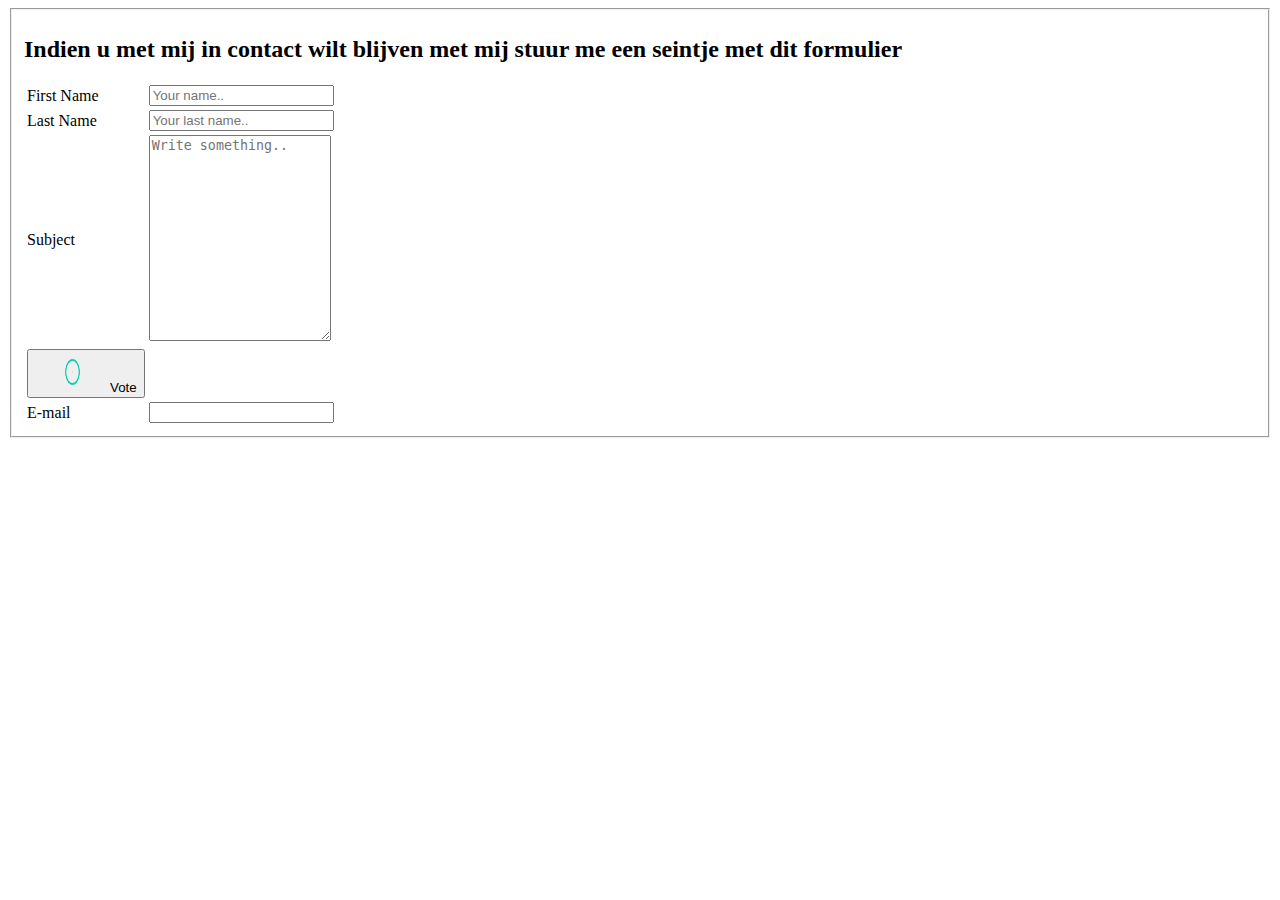
==== Formulier.html @ b1748f6b "html toevoegen voor potfolio" ====
<!DOCTYPE html>
<html>
<html lang="nl">

<head>
    <meta charset="utf-8">
    <meta name="description" content="voorstelling van larry jeremiah">
    <meta name="keywords" content="trefwoorden,">
    <meta name="viewport" content="width=device-width, height=device-height" />
    <title>Contact</title>
</head>

<body>
    <form>
         <fieldset>
        <table>
            <h2>
              Indien u met mij in contact wilt blijven met mij stuur me een seintje met dit formulier 
            </h2>
          
            <tr>
                <td>
                    <label for="fname">First Name</label>
                </td>
                <td>
                    <input type="text" id="fname" name="firstname" placeholder="Your name..">
                </td>
            </tr>
            <tr>
                <td>
                    <label for="lname">Last Name</label>
                </td>
                <td>
                    <input type="text" id="lname" name="lastname" placeholder="Your last name..">
                </td>
            </tr>
            <tr>
                <td>
                    <label for="subject">Subject</label>
                </td>
                <td>
                    <textarea id="subject" name="subject" placeholder="Write something.." style="height:200px"></textarea>
                </td>
               
            </tr>
            
            <tr> <td>
                <button type="submit" value="submit"> 
<img src="images/XwHw.gif" width="75" height="40" alt="Vote button" />Vote
</button>
                </td></tr>
            
            <tr><td> <label for="email">E-mail</label></td> <td> <input type="text" id="lemail" required name="email" ></td></tr>
        </table>
             
              </fieldset>
    </form>
</body>

</html>
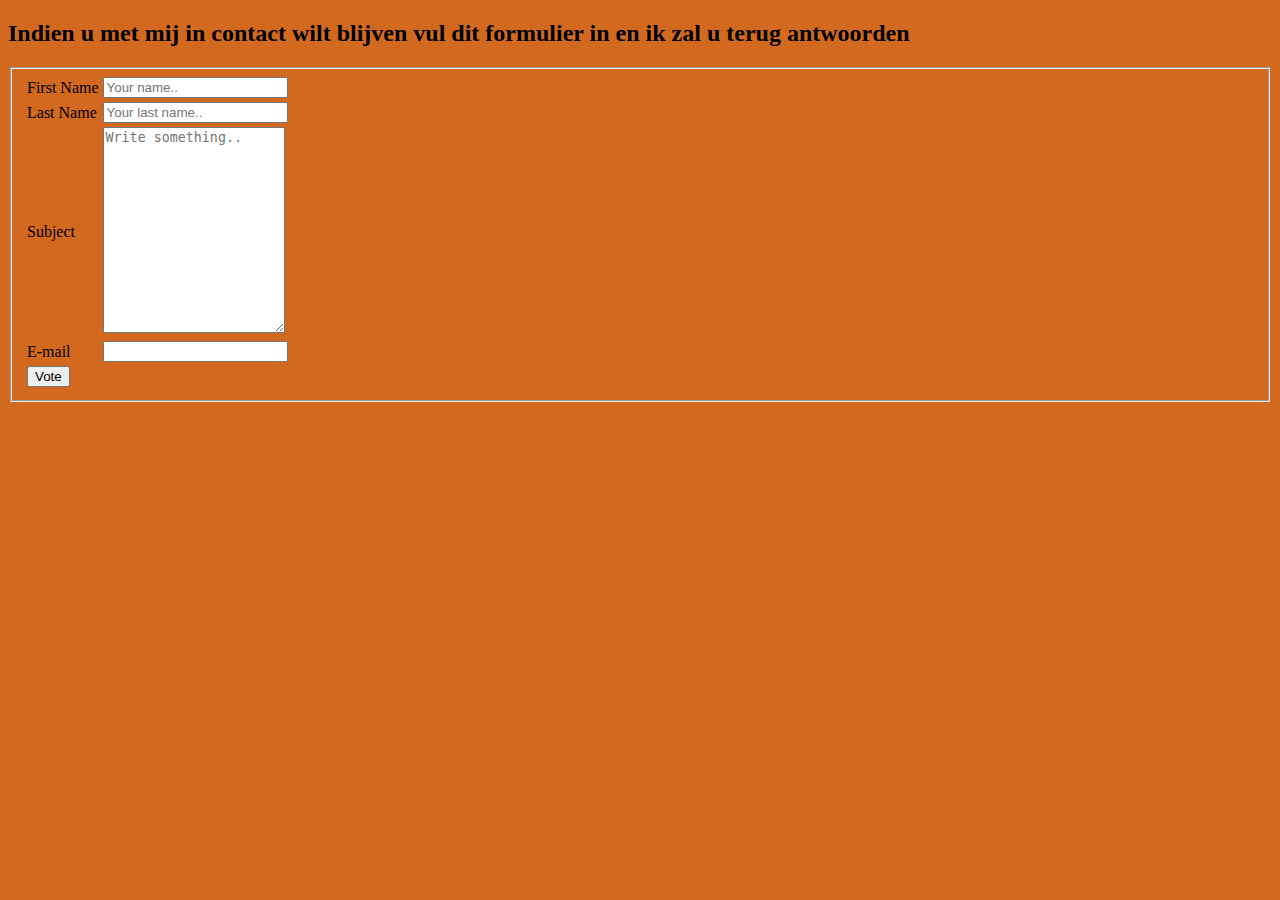
==== commit 3eac6374: "css" ====
--- a/Formulier.html
+++ b/Formulier.html
@@ -7,54 +7,56 @@
     <meta name="description" content="voorstelling van larry jeremiah">
     <meta name="keywords" content="trefwoorden,">
     <meta name="viewport" content="width=device-width, height=device-height" />
+     <link rel="stylesheet" href="css/style.css" />
     <title>Contact</title>
 </head>
 
 <body>
+    <h2>
+              Indien u met mij in contact wilt blijven vul dit formulier in en ik zal u terug antwoorden
+            </h2>
     <form>
-         <fieldset>
-        <table>
-            <h2>
-              Indien u met mij in contact wilt blijven met mij stuur me een seintje met dit formulier 
-            </h2>
-          
-            <tr>
-                <td>
-                    <label for="fname">First Name</label>
-                </td>
-                <td>
-                    <input type="text" id="fname" name="firstname" placeholder="Your name..">
-                </td>
-            </tr>
-            <tr>
-                <td>
-                    <label for="lname">Last Name</label>
-                </td>
-                <td>
-                    <input type="text" id="lname" name="lastname" placeholder="Your last name..">
-                </td>
-            </tr>
-            <tr>
-                <td>
-                    <label for="subject">Subject</label>
-                </td>
-                <td>
-                    <textarea id="subject" name="subject" placeholder="Write something.." style="height:200px"></textarea>
-                </td>
-               
-            </tr>
-            
-            <tr> <td>
-                <button type="submit" value="submit"> 
-<img src="images/XwHw.gif" width="75" height="40" alt="Vote button" />Vote
-</button>
-                </td></tr>
-            
-            <tr><td> <label for="email">E-mail</label></td> <td> <input type="text" id="lemail" required name="email" ></td></tr>
-        </table>
-             
-              </fieldset>
+        <fieldset>
+            <table>
+                <tr>
+                    <td>
+                        <label for="fname">First Name</label>
+                    </td>
+                    <td>
+                        <input type="text" id="fname" name="firstname" placeholder="Your name.."> </td>
+                </tr>
+                <tr>
+                    <td>
+                        <label for="lname">Last Name</label>
+                    </td>
+                    <td>
+                        <input type="text" id="lname" name="lastname" placeholder="Your last name.."> </td>
+                </tr>
+                <tr>
+                    <td>
+                        <label for="subject">Subject</label>
+                    </td>
+                    <td>
+                        <textarea id="subject" name="subject" placeholder="Write something.." style="height:200px"></textarea>
+                    </td>
+                </tr>
+              
+                <tr>
+                    <td>
+                        <label for="email">E-mail</label>
+                    </td>
+                    <td>
+                        <input type="text" id="lemail" required name="email"> </td>
+                </tr>
+                  <tr>
+                    <td>
+                        <button type="submit" value="submit"> Vote </button>
+                    </td>
+                </tr>
+            </table>
+        </fieldset>
     </form>
+    
 </body>
 
 </html>--- a/css/style.css
+++ b/css/style.css
@@ -0,0 +1,40 @@
+/*cascading is de volgorde van belang*/
+
+
+/*de elementen zullen primairen zelf als je iets hebt gezet in de stylesheet*/
+
+
+/*class meegeven om specifieke dingens te doen */
+
+
+/*maak gebruik van class en ID  */
+
+
+/*nav bar geel maken begin al met hoveren */
+
+body {
+    background-color: chocolate;
+}
+
+.nav_index {
+    list-style-type: none;
+    margin: 0;
+    padding: 0;
+    width: 12%;
+    background-color: #f1f1f1;
+    height: 100%;
+    /* Full height */
+    position: fixed;
+    /* Make it stick, even on scroll */
+    overflow: auto;
+    /* Enable scrolling if the sidenav has too much content */
+}
+
+.text_basis {
+    position: fixed;
+    bottom: 5;
+ right: 0;
+    width: 600px;
+    border: 3px solid #73AD21;
+   
+}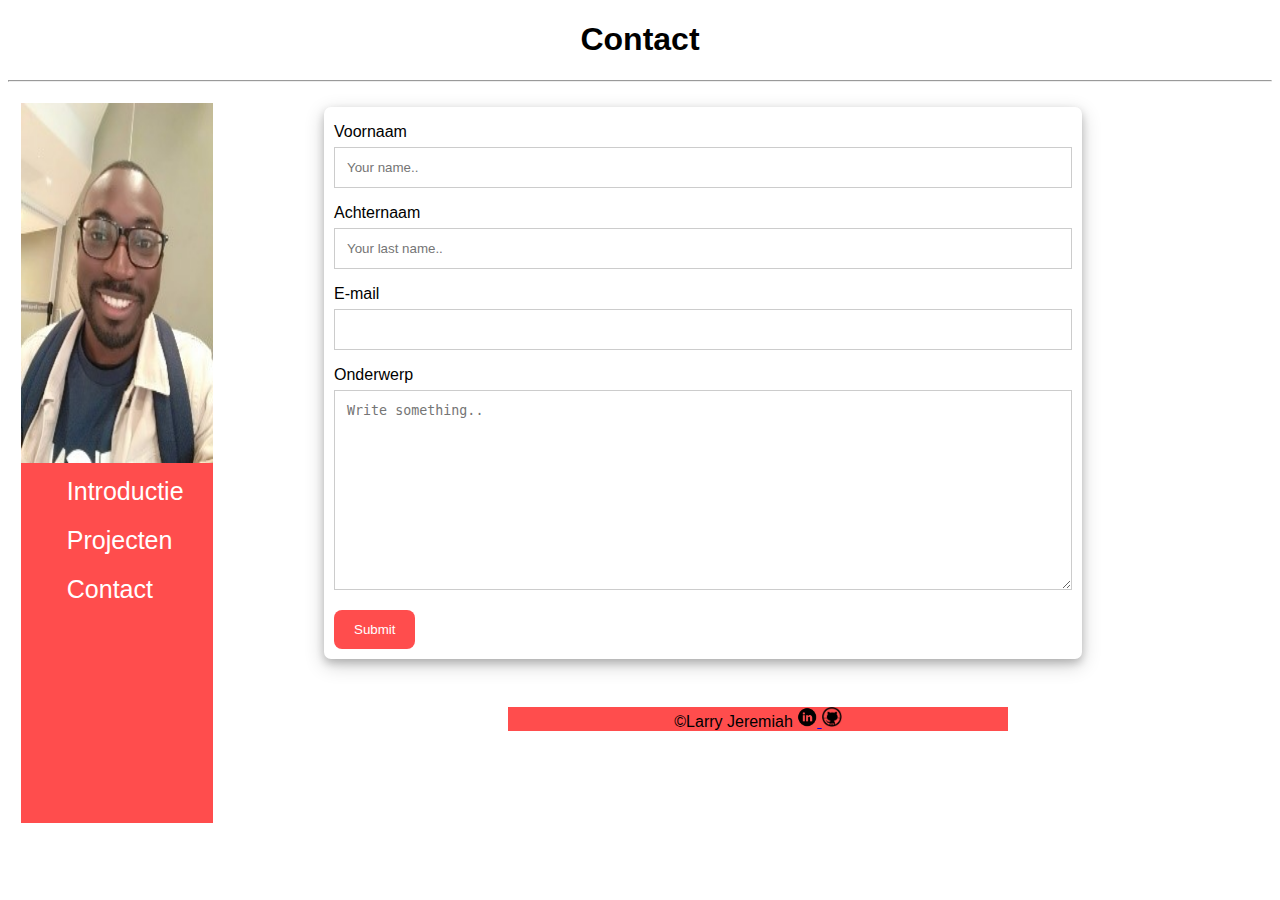
==== commit 4c7d1386: "flexbox toegepast aan mijn site voor bepaalde onderwerpen" ====
--- a/Formulier.html
+++ b/Formulier.html
@@ -7,56 +7,46 @@
     <meta name="description" content="voorstelling van larry jeremiah">
     <meta name="keywords" content="trefwoorden,">
     <meta name="viewport" content="width=device-width, height=device-height" />
-     <link rel="stylesheet" href="css/style.css" />
+    <link rel="icon" href="images/studentFavicon.jpg" type="image/gif" sizes="16x16">
+    <link rel="stylesheet" href="css/style.css" />
+    <link rel="stylesheet" href="css/Contact.css" />
     <title>Contact</title>
 </head>
 
 <body>
-    <h2>
-              Indien u met mij in contact wilt blijven vul dit formulier in en ik zal u terug antwoorden
-            </h2>
-    <form>
-        <fieldset>
-            <table>
-                <tr>
-                    <td>
-                        <label for="fname">First Name</label>
-                    </td>
-                    <td>
-                        <input type="text" id="fname" name="firstname" placeholder="Your name.."> </td>
-                </tr>
-                <tr>
-                    <td>
-                        <label for="lname">Last Name</label>
-                    </td>
-                    <td>
-                        <input type="text" id="lname" name="lastname" placeholder="Your last name.."> </td>
-                </tr>
-                <tr>
-                    <td>
-                        <label for="subject">Subject</label>
-                    </td>
-                    <td>
-                        <textarea id="subject" name="subject" placeholder="Write something.." style="height:200px"></textarea>
-                    </td>
-                </tr>
-              
-                <tr>
-                    <td>
-                        <label for="email">E-mail</label>
-                    </td>
-                    <td>
-                        <input type="text" id="lemail" required name="email"> </td>
-                </tr>
-                  <tr>
-                    <td>
-                        <button type="submit" value="submit"> Vote </button>
-                    </td>
-                </tr>
-            </table>
-        </fieldset>
-    </form>
-    
+    <header>
+        <h1>Contact</h1>
+        <hr>
+        <!---zet hier voor andere talen ---->
+    </header>
+    <!----------------navigation bar------------------->
+    <nav>
+        <ul class="nav_index"> <img src="images/pic.jpg" alt="foto van larry jeremiah" width="100%" height="50%">
+            <li><a href="intro.html">Introductie</a> </li>
+            <li><a href="Projecten.html">Projecten</a></li>
+            <li><a href="Formulier.html">Contact</a> </li>
+        </ul>
+    </nav>
+    <!---------------------formulier ----------------------->
+    <section class="container">
+        <div class="row">
+            <div class="column">
+                <form>
+                    <label for="fname"> <a>Voornaam</a></label>
+                    <input type="text" id="fname" name="firstname" placeholder="Your name..">
+                    <label for="lname"> <a>Achternaam</a> </label>
+                    <input type="text" id="lname" name="lastname" placeholder="Your last name..">
+                    <label for="email"> <a>E-mail</a> </label>
+                    <input type="text" id="lemail" required name="email">
+                    <label for="subject"> <a>Onderwerp</a></label>
+                    <textarea id="subject" name="subject" placeholder="Write something.." style="height:200px"></textarea>
+                    <input type="submit" value="Submit"> </form>
+            </div>
+        </div>
+    </section>
+
+    <footer> <a>©Larry Jeremiah </a>
+        <a href="https://www.linkedin.com/in/larry-jeremiah-99376b132/ " target="_blank"> <img src="images/linkenIn.png" width="20px">  </a> <a href="https://github.com/obarojeremiah"><img src="images/github.png" width="20px"> </a> </footer>
 </body>
 
-</html>+</html>
--- a/css/style.css
+++ b/css/style.css
@@ -1,40 +1,184 @@
 /*cascading is de volgorde van belang*/
-
 
 /*de elementen zullen primairen zelf als je iets hebt gezet in de stylesheet*/
 
-
 /*class meegeven om specifieke dingens te doen */
-
 
 /*maak gebruik van class en ID  */
 
+body {
+    background-color: white;
+}
 
-/*nav bar geel maken begin al met hoveren */
+h1,
+h2,
+h3,
+h4,
+h5,
+h6,
+p,
+a {
+    font-family: "Roboto", sans-serif;
+}
 
-body {
-    background-color: chocolate;
+header {
+    text-align: center;
 }
+
+
+/*--------------------------------------------------------------Navigation bar ----------------------------------------------------------------------*/
 
 .nav_index {
     list-style-type: none;
-    margin: 0;
+    margin: 1%;
     padding: 0;
-    width: 12%;
-    background-color: #f1f1f1;
-    height: 100%;
+    width: 15%;
+    background-color: #ff4d4d;
+    height: 80%;
     /* Full height */
     position: fixed;
     /* Make it stick, even on scroll */
     overflow: auto;
     /* Enable scrolling if the sidenav has too much content */
+    display: -webkit-box;
+    display: -moz-box;
+    display: -ms-flexbox;
+    display: -webkit-flex;
+    display: block;
+
+    -webkit-flex-flow: row wrap;
+    justify-content: flex-end;
 }
 
+.nav_index li a {
+    display: block;
+    color: white;
+    padding: 10px 46px;
+    text-decoration: none;
+    font-size: 25px;
+    /**-------------------heb ik erbij gezet want de navbar door flexbox deed moeilijk met de text----------------*/
+}
+
+.nav_index li a:hover {
+    background-color: white;
+    color: black;
+}
+
+
+/*-------------------------------------------articel effect--------------------------------------*/
+
 .text_basis {
-    position: fixed;
+    padding: 20px;
+    margin: 20px;
+    margin-top: 10px;
+    margin-left: 25%;
+    /*position: fixed;
     bottom: 5;
- right: 0;
-    width: 600px;
-    border: 3px solid #73AD21;
-   
-}+ right: 0;*/
+    width: 850px;
+    box-shadow: 0 4px 8px 0 rgba(0, 0, 0, 0.2), 0 6px 20px 0 rgba(0, 0, 0, 0.19);
+}
+
+
+/*-----------------------------------------------------------skill bar ------------------------------------------------------------*/
+
+.skill_bar {
+    width: 100%;
+    background-color: #ffff;
+    border-radius: 20px;
+}
+
+.skills {
+    text-align: right;
+    padding: 10px;
+    color: white;
+    border-radius: 20px;
+}
+
+.html {
+    height: 6px;
+    width: 90%;
+    background-color: #ff4d4d;
+}
+
+.css {
+    height: 6px;
+    width: 78%;
+    background-color: #ff4d4d;
+}
+
+.java {
+    height: 6px;
+    width: 70%;
+    background-color: #ff4d4d;
+}
+
+.networking {
+    height: 6px;
+    width: 81%;
+    background-color: #ff4d4d;
+}
+
+.linux {
+    height: 6px;
+    width: 67%;
+    background-color: #ff4d4d;
+}
+
+.frans {
+    height: 6px;
+    width: 93%;
+    background-color: #ff4d4d;
+}
+
+.nederlands {
+    height: 6px;
+    width: 93%;
+    background-color: #ff4d4d;
+}
+
+.engels {
+    height: 6px;
+    width: 94%;
+    background-color: #ff4d4d;
+}
+
+
+/*----------------------------------------------------------------showcase box ------------------------------------------------------------*/
+
+.showcase {
+    padding: 20px;
+    margin-top: 10px;
+    margin-left: 25%;
+    /*position: fixed;
+    bottom: 5;
+ right: 0;*/
+    width: 850px;
+    box-shadow: 0 4px 8px 0 rgba(0, 0, 0, 0.2), 0 6px 20px 0 rgba(0, 0, 0, 0.19);
+}
+
+
+/*---------------------------------------------------------------Introductie personalia -----------------------------------------------------*/
+
+.intro_titel {
+    text-align: center;
+}
+
+.intro_text {
+    text-align: center;
+    box-shadow: 0 4px 8px 0 rgba(0, 0, 0, 0.2), 0 6px 20px 0 rgba(0, 0, 0, 0.19);
+    width: 50%;
+    margin-left: 25%;
+     margin-bottom: 8px;
+}
+
+
+/*-------------------------------------------------------------footer-------------------------------------------------------------------*/
+
+footer {
+    width: 500px;
+    margin-left: 500px;
+    margin-top: 48px;
+    background-color: #ff4d4d;
+    text-align: center;
+}
--- a/css/Contact.css
+++ b/css/Contact.css
@@ -0,0 +1,70 @@
+h1,
+h2,
+h3,
+h4,
+h5,
+h6,
+p,
+a {
+    font-family: "Roboto", sans-serif;
+}
+
+* {
+    box-sizing: border-box;
+}
+
+/* Style inputs */
+
+input[type=text],
+select,
+textarea {
+    width: 100%;
+    padding: 12px;
+    border: 1px solid #ccc;
+    margin-top: 6px;
+    margin-bottom: 16px;
+    resize: vertical;
+}
+
+input[type=submit] {
+    background-color: #ff4d4d;
+    color: white;
+    padding: 12px 20px;
+    border: none;
+    cursor: pointer;
+    border-radius: 8px;
+}
+
+input[type=submit]:hover {
+    background-color: #ff3333;
+}
+
+/* Style the container/contact section */
+
+.container {
+    border-radius: 7px;
+    background-color: white;
+    padding: 10px;
+    box-shadow: 0 4px 8px 0 rgba(0, 0, 0, 0.2), 0 6px 20px 0 rgba(0, 0, 0, 0.19);
+
+    width: 60%;
+    margin-left: 25%;
+    margin-top: 2%;
+}
+
+/* Create two columns that float next to eachother */
+
+.column {
+
+    width: 100%;
+    margin-top: 6px;
+    padding: px;
+}
+
+/* Clear floats after the columns */
+
+.row:after {
+    content: "";
+    display: table;
+    clear: both;
+}
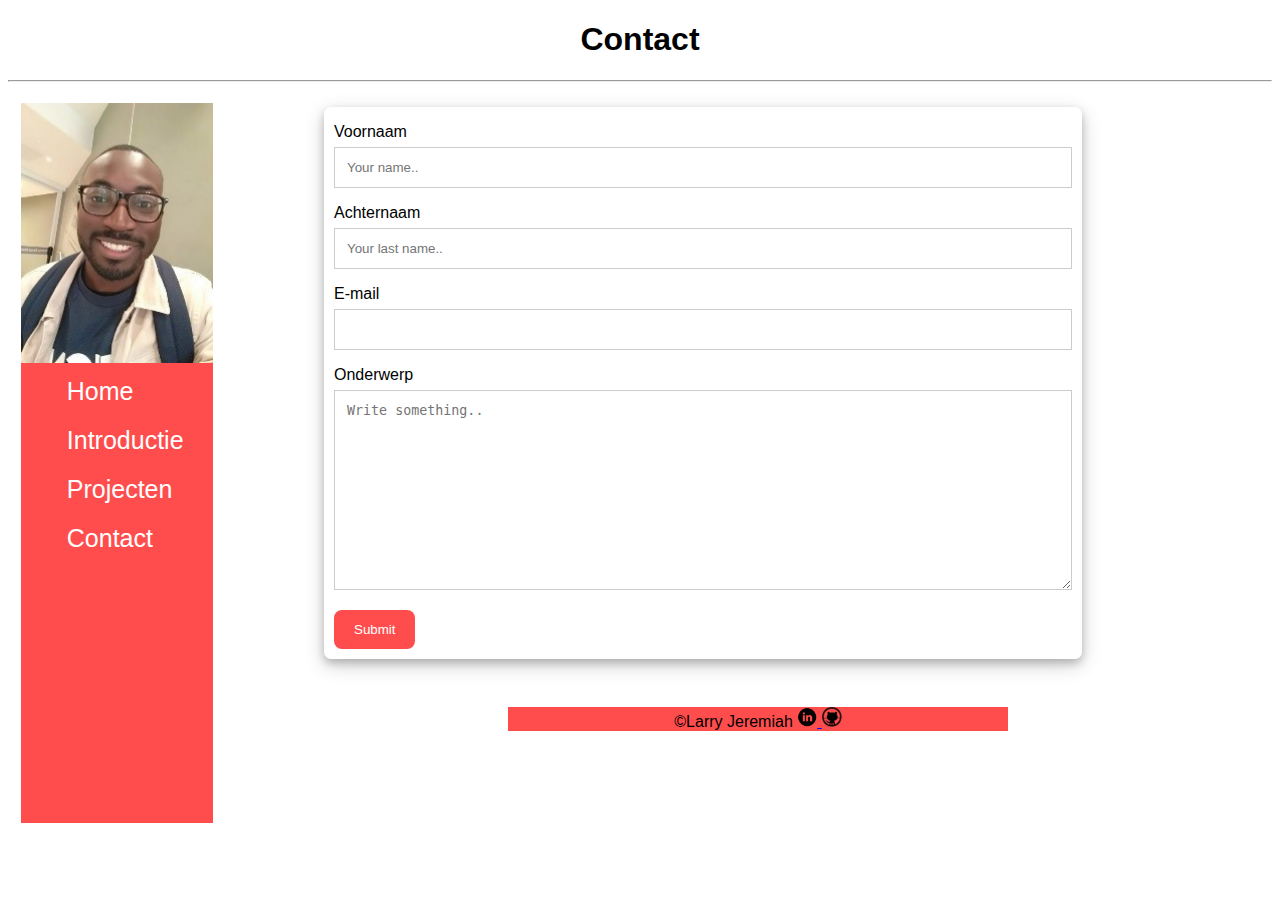
==== commit ebcbb58a: "less and sass toegevoegd (nog niet compleet af)" ====
--- a/Formulier.html
+++ b/Formulier.html
@@ -9,7 +9,8 @@
     <meta name="viewport" content="width=device-width, height=device-height" />
     <link rel="icon" href="images/studentFavicon.jpg" type="image/gif" sizes="16x16">
     <link rel="stylesheet" href="css/style.css" />
-    <link rel="stylesheet" href="css/Contact.css" />
+    <link rel="stylesheet" href="css/pageStyle.css"/>
+    <link rel="stylesheet" href="css/Contact.css"/>
     <title>Contact</title>
 </head>
 
@@ -19,15 +20,16 @@
         <hr>
         <!---zet hier voor andere talen ---->
     </header>
-    <!----------------navigation bar------------------->
-    <nav>
-        <ul class="nav_index"> <img src="images/pic.jpg" alt="foto van larry jeremiah" width="100%" height="50%">
-            <li><a href="intro.html">Introductie</a> </li>
-            <li><a href="Projecten.html">Projecten</a></li>
-            <li><a href="Formulier.html">Contact</a> </li>
-        </ul>
-    </nav>
-    <!---------------------formulier ----------------------->
+      <!------------------------navigation bar------------------->
+        <nav>
+            <ul class="nav_index"> <article>  <a href="Index.html"><img src="images/pic.jpg" class="bounce" alt="foto van larry jeremiah" width="100%" height="50%"></a></article>
+                <li><a href="Index.html">Home</a> </li>
+                <li><a href="intro.html">Introductie</a> </li>
+                <li><a href="Projecten.html">Projecten</a></li>
+                <li><a href="Formulier.html">Contact</a> </li>
+            </ul>
+        </nav>
+    <!---------------------------formulier ----------------------->
     <section class="container">
         <div class="row">
             <div class="column">
--- a/css/pageStyle.css
+++ b/css/pageStyle.css
@@ -0,0 +1,275 @@
+    /*cascading is de volgorde van belang*/
+
+
+/*de elementen zullen primairen zelf als je iets hebt gezet in de stylesheet*/
+
+
+/*class meegeven om specifieke dingens te doen */
+
+
+/*maak gebruik van class en ID  */
+
+body {
+    background-color: white;
+}
+
+h1,
+h2,
+h3,
+h4,
+h5,
+h6,
+p,
+a {
+    font-family: "Roboto", sans-serif;
+}
+
+header {
+    text-align: center;
+}
+
+
+/*--------------------------------------------------------------Navigation bar ----------------------------------------------------------------------*/
+
+.nav_index {
+    list-style-type: none;
+    margin: 1%;
+    margin-bottom: 8%;
+    padding: 0;
+    width: 15%;
+    background-color: #ff4d4d;
+    height: 80%;
+    /* Full height */
+    position: fixed;
+    /* Make it stick, even on scroll */
+    overflow: auto;
+    /* Enable scrolling if the sidenav has too much content */
+    display: -webkit-box;
+    display: -moz-box;
+    display: -ms-flexbox;
+    display: -webkit-flex;
+    display: block;
+    -webkit-flex-flow: row wrap;
+    justify-content: flex-end;
+}
+
+.nav_index li a {
+    display: block;
+    color: white;
+    padding: 10px 46px;
+    text-decoration: none;
+    font-size: 25px;
+    /*-------------------heb ik erbij gezet want de navbar door flexbox deed moeilijk met de text----------------*/
+}
+
+.nav_index li a:hover {
+    background-color: white;
+    color: black;
+}
+
+@-webkit-keyframes bounce {
+    from,
+    20%,
+    53%,
+    80%,
+    to {
+        -webkit-animation-timing-function: cubic-bezier(0.215, 0.61, 0.355, 1);
+        animation-timing-function: cubic-bezier(0.215, 0.61, 0.355, 1);
+        -webkit-transform: translate3d(0, 0, 0);
+        transform: translate3d(0, 0, 0);
+    }
+    40%,
+    43% {
+        -webkit-animation-timing-function: cubic-bezier(0.755, 0.05, 0.855, 0.06);
+        animation-timing-function: cubic-bezier(0.755, 0.05, 0.855, 0.06);
+        -webkit-transform: translate3d(0, -30px, 0);
+        transform: translate3d(0, -30px, 0);
+    }
+    70% {
+        -webkit-animation-timing-function: cubic-bezier(0.755, 0.05, 0.855, 0.06);
+        animation-timing-function: cubic-bezier(0.755, 0.05, 0.855, 0.06);
+        -webkit-transform: translate3d(0, -15px, 0);
+        transform: translate3d(0, -15px, 0);
+    }
+    90% {
+        -webkit-transform: translate3d(0, -4px, 0);
+        transform: translate3d(0, -4px, 0);
+    }
+}
+
+
+/*---------------------------------------------------------------------------grow image------------------------------------------------------------------*/
+
+.grow {
+    animation: createBox 0.75s;
+}
+
+@keyframes createBox {
+    from {
+        transform: scale(0);
+    }
+    to {
+        transform: scale(1);
+    }
+}
+
+.animate {
+    -webkit-animation-name: squash;
+    -webkit-animation-duration: 1s;
+    -webkit-animation-iteration-count: infinite;
+    -webkit-animation-direction: alternate;
+    -webkit-animation-delay: 0;
+    -webkit-animation-timing-function: ease-out;
+    animation-name: squash;
+    animation-duration: 1s;
+    animation-iteration-count: infinite;
+    animation-direction: alternate;
+    animation-delay: 0;
+}
+
+@-webkit-keyframes squash {
+    from {
+        height: 100px;
+    }
+    to {
+        height: 50px;
+    }
+}
+
+
+/*-------------------------------------------articel effect--------------------------------------*/
+
+.text_basis {
+    padding: 20px;
+    margin: 20px;
+    margin-top: 10px;
+    margin-left: 25%;
+    width: 850px;
+    box-shadow: 0 4px 8px 0 rgba(0, 0, 0, 0.2), 0 6px 20px 0 rgba(0, 0, 0, 0.19);
+}
+
+
+/*-----------------------------------------------------------skill bar ------------------------------------------------------------*/
+
+.skill_bar {
+    width: 100%;
+    background-color: #ffff;
+    border-radius: 20px;
+}
+
+.skills {
+    text-align: right;
+    padding: 10px;
+    color: white;
+    border-radius: 20px;
+}
+
+.html {
+    height: 6px;
+    width: 90%;
+    background-color: #ff4d4d;
+}
+
+.css {
+    height: 6px;
+    width: 78%;
+    background-color: #ff4d4d;
+}
+
+.java {
+    height: 6px;
+    width: 70%;
+    background-color: #ff4d4d;
+}
+
+.networking {
+    height: 6px;
+    width: 81%;
+    background-color: #ff4d4d;
+}
+
+.linux {
+    height: 6px;
+    width: 67%;
+    background-color: #ff4d4d;
+}
+
+.frans {
+    height: 6px;
+    width: 93%;
+    background-color: #ff4d4d;
+}
+
+.nederlands {
+    height: 6px;
+    width: 93%;
+    background-color: #ff4d4d;
+}
+
+.engels {
+    height: 6px;
+    width: 94%;
+    background-color: #ff4d4d;
+}
+
+
+/*----------------------------------------------------------------showcase box ------------------------------------------------------------*/
+
+.showcase {
+    padding: 20px;
+    margin-top: 10px;
+    margin-left: 25%;
+    /*position: fixed;
+    bottom: 5;
+ right: 0;*/
+    width: 850px;
+    box-shadow: 0 4px 8px 0 rgba(0, 0, 0, 0.2), 0 6px 20px 0 rgba(0, 0, 0, 0.19);
+}
+
+
+/*---------------------------------------------------------------Introductie personalia -----------------------------------------------------*/
+
+.intro_titel {
+    text-align: center;
+}
+
+.intro_text {
+    text-align: center;
+    box-shadow: 0 4px 8px 0 rgba(0, 0, 0, 0.2), 0 6px 20px 0 rgba(0, 0, 0, 0.19);
+    width: 50%;
+    margin-left: 25%;
+    margin-bottom: 8px;
+}
+
+
+/*-------------------------------------------------------------footer-------------------------------------------------------------------*/
+
+footer {
+    width: 500px;
+    margin-left: 500px;
+    margin-top: 48px;
+    background-color: #ff4d4d;
+    text-align: center;
+}
+
+
+/*---------------------------------------------------------------*/
+
+
+/* Responsive layout - makes a two column-layout instead of four columns */
+
+@media (max-width: 700px) {
+    .column {
+        flex: 50%;
+        max-width: 50%;
+    }
+}
+
+
+/* Responsive layout - makes the two columns stack on top of each other instead of next to each other */
+
+@media (max-width: 600px) {
+    .column {
+        flex: 50%;
+        max-width: 50%;
+    }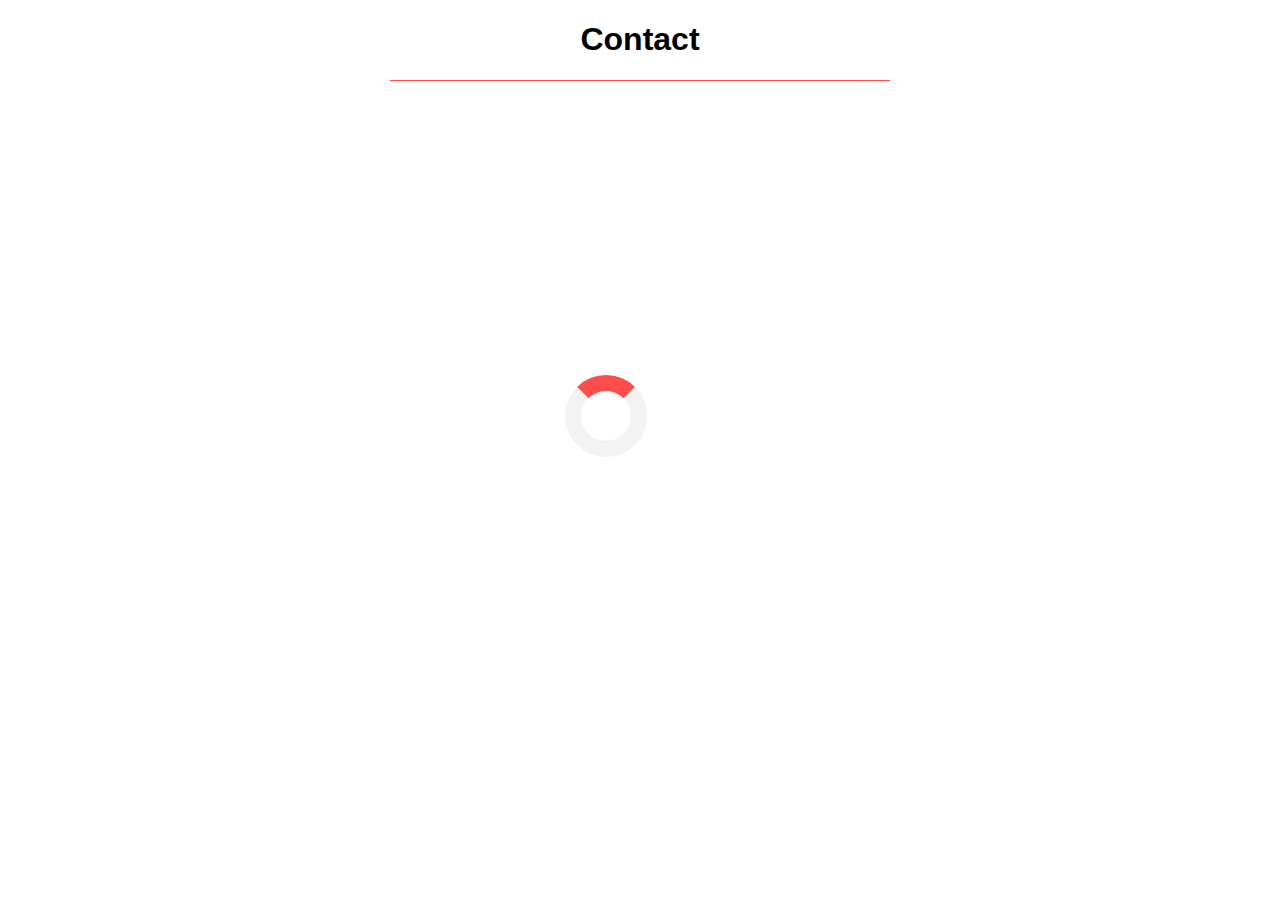
==== commit e69ec781: "page loader ingevoerd + maar animaties op site" ====
--- a/Formulier.html
+++ b/Formulier.html
@@ -14,12 +14,14 @@
     <title>Contact</title>
 </head>
 
-<body>
+<body onload="myFunction()" style="margin:0;">
     <header>
         <h1>Contact</h1>
         <hr>
         <!---zet hier voor andere talen ---->
     </header>
+        <div id="loader"></div>
+    <section  id="myDiv" class="animate-bottom"> 
       <!------------------------navigation bar------------------->
         <nav>
             <ul class="nav_index"> <article>  <a href="Index.html"><img src="images/pic.jpg" class="bounce" alt="foto van larry jeremiah" width="100%" height="50%"></a></article>
@@ -49,6 +51,19 @@
 
     <footer> <a>©Larry Jeremiah </a>
         <a href="https://www.linkedin.com/in/larry-jeremiah-99376b132/ " target="_blank"> <img src="images/linkenIn.png" width="20px">  </a> <a href="https://github.com/obarojeremiah"><img src="images/github.png" width="20px"> </a> </footer>
+    </section>
+        <script>
+        var myVar;
+
+        function myFunction() {
+            myVar = setTimeout(showPage, 2500);
+        }
+
+        function showPage() {
+            document.getElementById("loader").style.display = "none";
+            document.getElementById("myDiv").style.display = "block";
+        }
+    </script>
 </body>
 
 </html>
--- a/css/style.css
+++ b/css/style.css
@@ -1,184 +1,7 @@
-/*cascading is de volgorde van belang*/
-
-/*de elementen zullen primairen zelf als je iets hebt gezet in de stylesheet*/
-
-/*class meegeven om specifieke dingens te doen */
-
-/*maak gebruik van class en ID  */
-
-body {
-    background-color: white;
-}
-
-h1,
-h2,
-h3,
-h4,
-h5,
-h6,
-p,
-a {
-    font-family: "Roboto", sans-serif;
-}
-
-header {
-    text-align: center;
-}
-
-
-/*--------------------------------------------------------------Navigation bar ----------------------------------------------------------------------*/
-
-.nav_index {
-    list-style-type: none;
-    margin: 1%;
-    padding: 0;
-    width: 15%;
-    background-color: #ff4d4d;
-    height: 80%;
-    /* Full height */
-    position: fixed;
-    /* Make it stick, even on scroll */
-    overflow: auto;
-    /* Enable scrolling if the sidenav has too much content */
-    display: -webkit-box;
-    display: -moz-box;
-    display: -ms-flexbox;
-    display: -webkit-flex;
-    display: block;
-
-    -webkit-flex-flow: row wrap;
-    justify-content: flex-end;
-}
-
-.nav_index li a {
-    display: block;
-    color: white;
-    padding: 10px 46px;
-    text-decoration: none;
-    font-size: 25px;
-    /**-------------------heb ik erbij gezet want de navbar door flexbox deed moeilijk met de text----------------*/
-}
-
-.nav_index li a:hover {
-    background-color: white;
-    color: black;
-}
-
-
-/*-------------------------------------------articel effect--------------------------------------*/
-
-.text_basis {
-    padding: 20px;
-    margin: 20px;
-    margin-top: 10px;
-    margin-left: 25%;
-    /*position: fixed;
-    bottom: 5;
- right: 0;*/
-    width: 850px;
-    box-shadow: 0 4px 8px 0 rgba(0, 0, 0, 0.2), 0 6px 20px 0 rgba(0, 0, 0, 0.19);
-}
-
-
-/*-----------------------------------------------------------skill bar ------------------------------------------------------------*/
-
-.skill_bar {
-    width: 100%;
-    background-color: #ffff;
-    border-radius: 20px;
-}
-
-.skills {
-    text-align: right;
-    padding: 10px;
-    color: white;
-    border-radius: 20px;
-}
-
-.html {
-    height: 6px;
-    width: 90%;
-    background-color: #ff4d4d;
-}
-
-.css {
-    height: 6px;
-    width: 78%;
-    background-color: #ff4d4d;
-}
-
-.java {
-    height: 6px;
-    width: 70%;
-    background-color: #ff4d4d;
-}
-
-.networking {
-    height: 6px;
-    width: 81%;
-    background-color: #ff4d4d;
-}
-
-.linux {
-    height: 6px;
-    width: 67%;
-    background-color: #ff4d4d;
-}
-
-.frans {
-    height: 6px;
-    width: 93%;
-    background-color: #ff4d4d;
-}
-
-.nederlands {
-    height: 6px;
-    width: 93%;
-    background-color: #ff4d4d;
-}
-
-.engels {
-    height: 6px;
-    width: 94%;
-    background-color: #ff4d4d;
-}
-
-
-/*----------------------------------------------------------------showcase box ------------------------------------------------------------*/
-
-.showcase {
-    padding: 20px;
-    margin-top: 10px;
-    margin-left: 25%;
-    /*position: fixed;
-    bottom: 5;
- right: 0;*/
-    width: 850px;
-    box-shadow: 0 4px 8px 0 rgba(0, 0, 0, 0.2), 0 6px 20px 0 rgba(0, 0, 0, 0.19);
-}
-
-
-/*---------------------------------------------------------------Introductie personalia -----------------------------------------------------*/
-
-.intro_titel {
-    text-align: center;
-}
-
-.intro_text {
-    text-align: center;
-    box-shadow: 0 4px 8px 0 rgba(0, 0, 0, 0.2), 0 6px 20px 0 rgba(0, 0, 0, 0.19);
-    width: 50%;
-    margin-left: 25%;
-     margin-bottom: 8px;
-}
-
-
-/*-------------------------------------------------------------footer-------------------------------------------------------------------*/
-
-footer {
-    width: 500px;
-    margin-left: 500px;
-    margin-top: 48px;
-    background-color: #ff4d4d;
-    text-align: center;
-}
+hr {
+  border: none;
+  background-color: #ff4d4d;
+  width: 500px;
+  height: 1px;
+  margin-bottom: 8px;
+}--- a/css/pageStyle.css
+++ b/css/pageStyle.css
@@ -1,275 +1,335 @@
-    /*cascading is de volgorde van belang*/
-
-
-/*de elementen zullen primairen zelf als je iets hebt gezet in de stylesheet*/
-
-
-/*class meegeven om specifieke dingens te doen */
-
-
-/*maak gebruik van class en ID  */
-
-body {
-    background-color: white;
-}
-
-h1,
-h2,
-h3,
-h4,
-h5,
-h6,
-p,
-a {
-    font-family: "Roboto", sans-serif;
-}
-
-header {
-    text-align: center;
-}
-
-
-/*--------------------------------------------------------------Navigation bar ----------------------------------------------------------------------*/
-
-.nav_index {
-    list-style-type: none;
-    margin: 1%;
-    margin-bottom: 8%;
-    padding: 0;
-    width: 15%;
-    background-color: #ff4d4d;
-    height: 80%;
-    /* Full height */
-    position: fixed;
-    /* Make it stick, even on scroll */
-    overflow: auto;
-    /* Enable scrolling if the sidenav has too much content */
-    display: -webkit-box;
-    display: -moz-box;
-    display: -ms-flexbox;
-    display: -webkit-flex;
-    display: block;
-    -webkit-flex-flow: row wrap;
-    justify-content: flex-end;
-}
-
-.nav_index li a {
-    display: block;
-    color: white;
-    padding: 10px 46px;
-    text-decoration: none;
-    font-size: 25px;
-    /*-------------------heb ik erbij gezet want de navbar door flexbox deed moeilijk met de text----------------*/
-}
-
-.nav_index li a:hover {
-    background-color: white;
-    color: black;
-}
-
-@-webkit-keyframes bounce {
-    from,
-    20%,
-    53%,
-    80%,
-    to {
-        -webkit-animation-timing-function: cubic-bezier(0.215, 0.61, 0.355, 1);
-        animation-timing-function: cubic-bezier(0.215, 0.61, 0.355, 1);
-        -webkit-transform: translate3d(0, 0, 0);
-        transform: translate3d(0, 0, 0);
-    }
-    40%,
-    43% {
-        -webkit-animation-timing-function: cubic-bezier(0.755, 0.05, 0.855, 0.06);
-        animation-timing-function: cubic-bezier(0.755, 0.05, 0.855, 0.06);
-        -webkit-transform: translate3d(0, -30px, 0);
-        transform: translate3d(0, -30px, 0);
-    }
-    70% {
-        -webkit-animation-timing-function: cubic-bezier(0.755, 0.05, 0.855, 0.06);
-        animation-timing-function: cubic-bezier(0.755, 0.05, 0.855, 0.06);
-        -webkit-transform: translate3d(0, -15px, 0);
-        transform: translate3d(0, -15px, 0);
-    }
-    90% {
-        -webkit-transform: translate3d(0, -4px, 0);
-        transform: translate3d(0, -4px, 0);
-    }
-}
-
-
-/*---------------------------------------------------------------------------grow image------------------------------------------------------------------*/
-
-.grow {
-    animation: createBox 0.75s;
-}
-
-@keyframes createBox {
-    from {
-        transform: scale(0);
-    }
-    to {
-        transform: scale(1);
-    }
-}
-
-.animate {
-    -webkit-animation-name: squash;
-    -webkit-animation-duration: 1s;
-    -webkit-animation-iteration-count: infinite;
-    -webkit-animation-direction: alternate;
-    -webkit-animation-delay: 0;
-    -webkit-animation-timing-function: ease-out;
-    animation-name: squash;
-    animation-duration: 1s;
-    animation-iteration-count: infinite;
-    animation-direction: alternate;
-    animation-delay: 0;
-}
-
-@-webkit-keyframes squash {
-    from {
-        height: 100px;
-    }
-    to {
+        /*cascading is de volgorde van belang*/
+    /*de elementen zullen primairen zelf als je iets hebt gezet in de stylesheet*/
+    /*class meegeven om specifieke dingens te doen */
+    /*maak gebruik van class en ID  */
+    
+    body {
+        background-color: white;
+    }
+    
+    h1,
+    h2,
+    h3,
+    h4,
+    h5,
+    h6,
+    p,
+    a {
+        font-family: "Roboto", sans-serif;
+    }
+    
+    header {
+        text-align: center;
+    }
+    /*------------------------------------------ page loader ------------------------------------------------------------------------------------*/
+    
+    #loader {
+        position: absolute;
+        left: 50%;
+        top: 50%;
+        margin: -75px 0 0 -75px;
+        border: 16px solid #f3f3f3;
+        border-radius: 50%;
+        border-top: 16px solid #ff4d4d;
+        width: 50px;
         height: 50px;
-    }
-}
-
-
-/*-------------------------------------------articel effect--------------------------------------*/
-
-.text_basis {
-    padding: 20px;
-    margin: 20px;
-    margin-top: 10px;
-    margin-left: 25%;
-    width: 850px;
-    box-shadow: 0 4px 8px 0 rgba(0, 0, 0, 0.2), 0 6px 20px 0 rgba(0, 0, 0, 0.19);
-}
-
-
-/*-----------------------------------------------------------skill bar ------------------------------------------------------------*/
-
-.skill_bar {
-    width: 100%;
-    background-color: #ffff;
-    border-radius: 20px;
-}
-
-.skills {
-    text-align: right;
-    padding: 10px;
-    color: white;
-    border-radius: 20px;
-}
-
-.html {
-    height: 6px;
-    width: 90%;
-    background-color: #ff4d4d;
-}
-
-.css {
-    height: 6px;
-    width: 78%;
-    background-color: #ff4d4d;
-}
-
-.java {
-    height: 6px;
-    width: 70%;
-    background-color: #ff4d4d;
-}
-
-.networking {
-    height: 6px;
-    width: 81%;
-    background-color: #ff4d4d;
-}
-
-.linux {
-    height: 6px;
-    width: 67%;
-    background-color: #ff4d4d;
-}
-
-.frans {
-    height: 6px;
-    width: 93%;
-    background-color: #ff4d4d;
-}
-
-.nederlands {
-    height: 6px;
-    width: 93%;
-    background-color: #ff4d4d;
-}
-
-.engels {
-    height: 6px;
-    width: 94%;
-    background-color: #ff4d4d;
-}
-
-
-/*----------------------------------------------------------------showcase box ------------------------------------------------------------*/
-
-.showcase {
-    padding: 20px;
-    margin-top: 10px;
-    margin-left: 25%;
-    /*position: fixed;
+        -webkit-animation: spin 2s linear infinite;
+        animation: spin 2s linear infinite;
+    }
+    
+    @-webkit-keyframes spin {
+        0% {
+            -webkit-transform: rotate(0deg);
+        }
+        100% {
+            -webkit-transform: rotate(360deg);
+        }
+    }
+    
+    @keyframes spin {
+        0% {
+            transform: rotate(0deg);
+        }
+        100% {
+            transform: rotate(360deg);
+        }
+    }
+    /* Add animation to "page content" */
+    
+    .animate-bottom {
+        position: relative;
+        -webkit-animation-name: animatebottom;
+        -webkit-animation-duration: 1s;
+        animation-name: animatebottom;
+        animation-duration: 1s
+    }
+    
+    @-webkit-keyframes animatebottom {
+        from {
+            bottom: -100px;
+            opacity: 0
+        }
+        to {
+            bottom: 0px;
+            opacity: 1
+        }
+    }
+    
+    @keyframes animatebottom {
+        from {
+            bottom: -100px;
+            opacity: 0
+        }
+        to {
+            bottom: 0;
+            opacity: 1
+        }
+    }
+    
+    #myDiv {
+        display: none;
+    }
+    /*--------------------------------------------------------------Navigation bar ----------------------------------------------------------------------*/
+    
+    .nav_index {
+        list-style-type: none;
+        margin: 1%;
+        margin-bottom: 8%;
+        padding: 0;
+        width: 15%;
+        background-color: #ff4d4d;
+        height: 80%;
+        /* Full height */
+        position: fixed;
+        /* Make it stick, even on scroll */
+        overflow: auto;
+        /* Enable scrolling if the sidenav has too much content */
+     /*   display: -webkit-box;
+        display: -moz-box;
+        display: -ms-flexbox;
+        display: -webkit-flex;
+        display: block;
+        -webkit-flex-flow: row wrap;
+        justify-content: flex-end;*/
+    }
+    
+    .nav_index li a {
+        display: block;
+        color: white;
+        padding: 10px 46px;
+        text-decoration: none;
+        font-size: 25px;
+        /*-------------------heb ik erbij gezet want de navbar door flexbox deed moeilijk met de text----------------*/
+    }
+    
+    .nav_index li a:hover {
+        background-color: white;
+        color: black;
+    }
+    
+    @-webkit-keyframes bounce {
+        from,
+        20%,
+        53%,
+        80%,
+        to {
+            -webkit-animation-timing-function: cubic-bezier(0.215, 0.61, 0.355, 1);
+            animation-timing-function: cubic-bezier(0.215, 0.61, 0.355, 1);
+            -webkit-transform: translate3d(0, 0, 0);
+            transform: translate3d(0, 0, 0);
+        }
+        40%,
+        43% {
+            -webkit-animation-timing-function: cubic-bezier(0.755, 0.05, 0.855, 0.06);
+            animation-timing-function: cubic-bezier(0.755, 0.05, 0.855, 0.06);
+            -webkit-transform: translate3d(0, -30px, 0);
+            transform: translate3d(0, -30px, 0);
+        }
+        70% {
+            -webkit-animation-timing-function: cubic-bezier(0.755, 0.05, 0.855, 0.06);
+            animation-timing-function: cubic-bezier(0.755, 0.05, 0.855, 0.06);
+            -webkit-transform: translate3d(0, -15px, 0);
+            transform: translate3d(0, -15px, 0);
+        }
+        90% {
+            -webkit-transform: translate3d(0, -4px, 0);
+            transform: translate3d(0, -4px, 0);
+        }
+    }
+    /*---------------------------------------------------------------------------grow image------------------------------------------------------------------*/
+    
+    .grow {
+        animation: createBox 0.75s;
+    }
+    
+    @keyframes createBox {
+        from {
+            transform: scale(0);
+        }
+        to {
+            transform: scale(1);
+        }
+    }
+    
+    .animate {
+        -webkit-animation-name: squash;
+        -webkit-animation-duration: 1s;
+        -webkit-animation-iteration-count: infinite;
+        -webkit-animation-direction: alternate;
+        -webkit-animation-delay: 0;
+        -webkit-animation-timing-function: ease-out;
+        animation-name: squash;
+        animation-duration: 1s;
+        animation-iteration-count: infinite;
+        animation-direction: alternate;
+        animation-delay: 0;
+    }
+    
+    @-webkit-keyframes squash {
+        from {
+            height: 100px;
+        }
+        to {
+            height: 50px;
+        }
+    }
+    /*-------------------------------------------articel effect--------------------------------------*/
+    
+    .text_basis {
+        padding: 20px;
+        margin: 20px;
+        margin-top: 10px;
+        margin-left: 25%;
+        width: 850px;
+        box-shadow: 0 4px 8px 0 rgba(0, 0, 0, 0.2), 0 6px 20px 0 rgba(0, 0, 0, 0.19);
+    }
+    /*-----------------------------------------------------------skill bar ------------------------------------------------------------*/
+    
+    .skill_bar {
+        width: 100%;
+        background-color: #ffff;
+        border-radius: 20px;
+    }
+    
+    .skills {
+        text-align: right;
+        padding: 10px;
+        color: white;
+        border-radius: 20px;
+    }
+    
+    .html {
+        height: 6px;
+        width: 90%;
+        background-color: #ff4d4d;
+    }
+    
+    .css {
+        height: 6px;
+        width: 78%;
+        background-color: #ff4d4d;
+    }
+    
+    .java {
+        height: 6px;
+        width: 70%;
+        background-color: #ff4d4d;
+    }
+    
+    .networking {
+        height: 6px;
+        width: 81%;
+        background-color: #ff4d4d;
+    }
+    
+    .linux {
+        height: 6px;
+        width: 67%;
+        background-color: #ff4d4d;
+    }
+    
+    .frans {
+        height: 6px;
+        width: 93%;
+        background-color: #ff4d4d;
+    }
+    
+    .nederlands {
+        height: 6px;
+        width: 93%;
+        background-color: #ff4d4d;
+    }
+    
+    .engels {
+        height: 6px;
+        width: 94%;
+        background-color: #ff4d4d;
+    }
+    /*----------------------------------------------------------------showcase box ------------------------------------------------------------*/
+    
+    .showcase {
+        padding: 20px;
+        margin-top: 10px;
+        margin-left: 25%;
+        /*position: fixed;
     bottom: 5;
  right: 0;*/
-    width: 850px;
-    box-shadow: 0 4px 8px 0 rgba(0, 0, 0, 0.2), 0 6px 20px 0 rgba(0, 0, 0, 0.19);
+        width: 850px;
+        box-shadow: 0 4px 8px 0 rgba(0, 0, 0, 0.2), 0 6px 20px 0 rgba(0, 0, 0, 0.19);
+    }
+    /*---------------------------------------------------------------Introductie personalia -----------------------------------------------------*/
+    
+    .intro_titel {
+        text-align: center;
+    }
+    
+    .intro_text {
+        text-align: center;
+        box-shadow: 0 4px 8px 0 rgba(0, 0, 0, 0.2), 0 6px 20px 0 rgba(0, 0, 0, 0.19);
+        width: 50%;
+        margin-left: 25%;
+        margin-bottom: 8px;
+    }
+    /*-------------------------------------------------------------footer-------------------------------------------------------------------*/
+    
+    footer {
+        width: 500px;
+        margin-left: 500px;
+        margin-top: 48px;
+        background-color: #ff4d4d;
+        text-align: center;
+    }
+    /*---------------------------------------------------------------*/
+    /* Responsive layout - makes a two column-layout instead of four columns */
+
+@media only screen and (max-width: 300px){
+    body{
+        
+        background: pink;
+    }
+
+     .column {
+            flex: 50%;
+            max-width: 50%;
+        }
+    
 }
-
-
-/*---------------------------------------------------------------Introductie personalia -----------------------------------------------------*/
-
-.intro_titel {
-    text-align: center;
-}
-
-.intro_text {
-    text-align: center;
-    box-shadow: 0 4px 8px 0 rgba(0, 0, 0, 0.2), 0 6px 20px 0 rgba(0, 0, 0, 0.19);
-    width: 50%;
-    margin-left: 25%;
-    margin-bottom: 8px;
-}
-
-
-/*-------------------------------------------------------------footer-------------------------------------------------------------------*/
-
-footer {
-    width: 500px;
-    margin-left: 500px;
-    margin-top: 48px;
-    background-color: #ff4d4d;
-    text-align: center;
-}
-
-
-/*---------------------------------------------------------------*/
-
-
-/* Responsive layout - makes a two column-layout instead of four columns */
-
-@media (max-width: 700px) {
-    .column {
-        flex: 50%;
-        max-width: 50%;
-    }
-}
-
-
-/* Responsive layout - makes the two columns stack on top of each other instead of next to each other */
-
-@media (max-width: 600px) {
-    .column {
-        flex: 50%;
-        max-width: 50%;
-    }+    
+   /* @media (max-width: 700px) {
+       
+    }
+    /* Responsive layout - makes the two columns stack on top of each other instead of next to each other */
+    
+    @media (max-width: 600px) {
+          body{
+        
+        background: pink;
+    }
+          .nav_index li a{
+        display: hidden;
+              float: left;
+    }
+        .column {
+            flex: 50%;
+            max-width: 50%;
+        }--- a/css/Contact.css
+++ b/css/Contact.css
@@ -10,7 +10,7 @@
 }
 
 * {
-    box-sizing: border-box;
+    box-sizing:inherit;
 }
 
 /* Style inputs */
@@ -18,7 +18,7 @@
 input[type=text],
 select,
 textarea {
-    width: 100%;
+    width: 95%;
     padding: 12px;
     border: 1px solid #ccc;
     margin-top: 6px;
